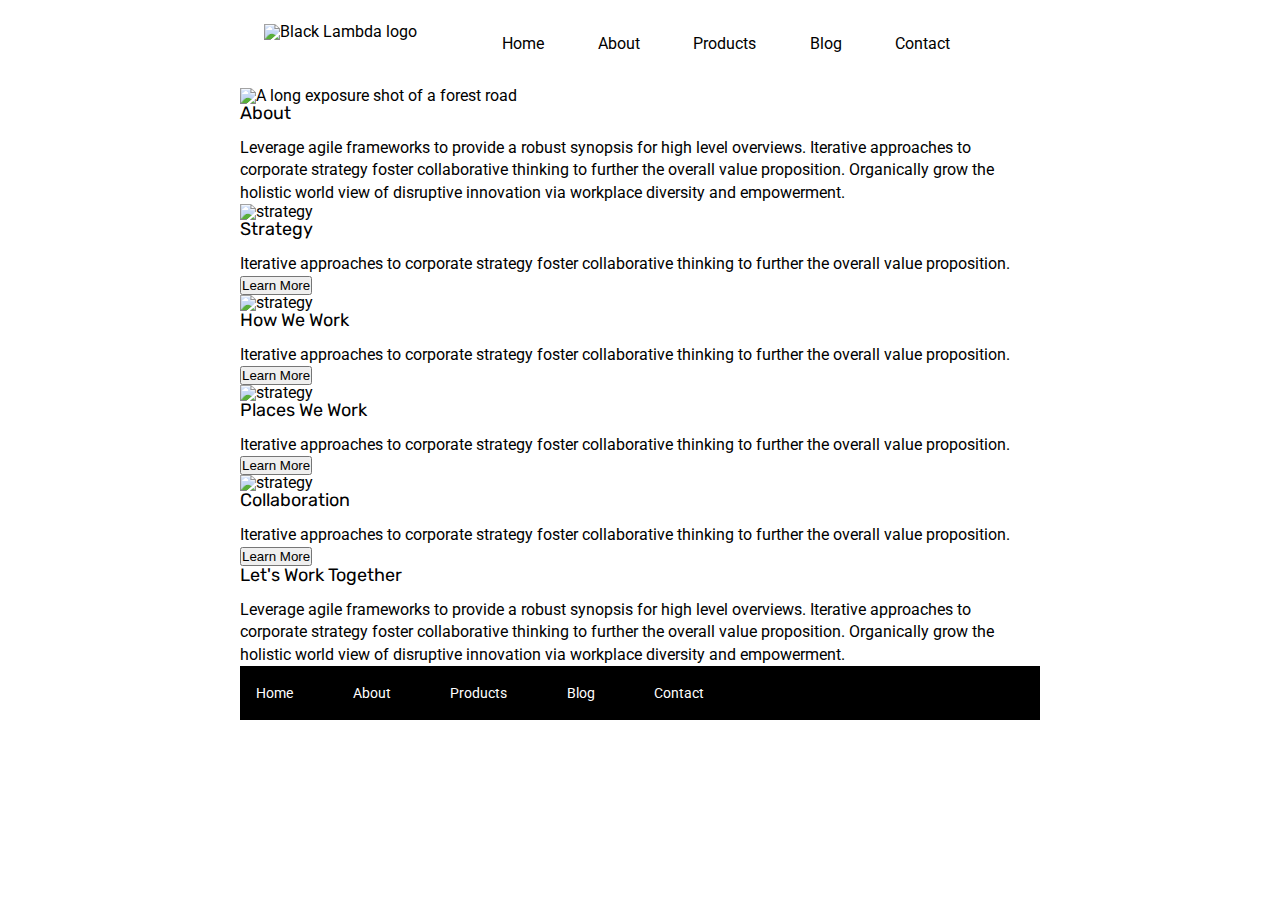
==== about.html @ 1b0375da "completed about.html" ====
<!doctype html>

<html lang="en">
<head>
  <meta charset="utf-8">

  <title>Sprint Challenge - About</title>

  <link href="https://fonts.googleapis.com/css?family=Roboto|Rubik" rel="stylesheet">
  <link rel="stylesheet" href="css/index.css">

</head>

<body>
  <div class="container about-page">
    <header>
      <div class="links">
        <img id="logo" src="../web-Sprint-Challenge-User-Interface-and-Git/img/lambda-black.png" alt="Black Lambda logo">
        <nav>
            <a id="home" href="../web-Sprint-Challenge-User-Interface-and-Git/index.html">Home</a>
            <a id="About" href="../web-Sprint-Challenge-User-Interface-and-Git/about.html">About</a>
            <a id="Products" href="">Products</a>
            <a id="Blog" href="">Blog</a>
            <a id="Contact" href="">Contact</a>
        </nav>
        </div>
        <div class="img">
        <img src="../web-Sprint-Challenge-User-Interface-and-Git/img/jumbo-about.png" alt="A long exposure shot of a forest road">
        </div>    
    </header> 
    <section class="about">
      <h2>About</h2>

      <p>Leverage agile frameworks to provide a robust synopsis for high level overviews. 
      Iterative approaches to corporate strategy foster collaborative thinking to further 
      the overall value proposition. Organically grow the holistic world view of 
      disruptive innovation via workplace diversity and empowerment.</p>

    </section>
    <section class="strategy-how">
      <div class="strategy">
        <img src="img/about-plan.png" alt="strategy">
      
        <h2>Strategy</h2>
    
        <p>Iterative approaches to corporate strategy foster collaborative thinking to 
        further the overall value proposition.</p>

        <button>Learn More</button>
    </div>

    <div class="how">
      <img src="img/about-working.png" alt="strategy">
    
      <h2>How We Work</h2>
    
      <p>Iterative approaches to corporate strategy foster collaborative thinking 
      to further the overall value proposition.</p>

      <button>Learn More</button>
    </div>
  </section>

  <section class="places-collaboration">
    <div class="places">
      <img src="img/about-office.png" alt="strategy">
    
      <h2>Places We Work</h2>

      <p>Iterative approaches to corporate strategy foster collaborative thinking 
        to further the overall value proposition.</p>

      <button>Learn More</button>
    </div>
    
    <div class="collaboration">
      <img src="img/about-meeting.png" alt="strategy">
      <h2>Collaboration</h2>
    
      <p>Iterative approaches to corporate strategy foster collaborative thinking 
        to further the overall value proposition.</p>

      <button>Learn More</button>
    </div>
  </section>
  
  <section class="together">
    <h2>Let's Work Together</h2>

    <p>Leverage agile frameworks to provide a robust synopsis for high level 
    overviews. Iterative approaches to corporate strategy foster 
    collaborative thinking to further the overall value proposition. 
    Organically grow the holistic world view of disruptive innovation via 
    workplace diversity and empowerment.</p>
  </section>      
  <footer>
    <nav>
      <a href="index.html">Home</a>
      <a href="#">About</a>
      <a href="#">Products</a>
      <a href="#">Blog</a>
      <a href="#">Contact</a>
    </nav>
  </footer>
  </div><!-- container -->        
</body>
</html>
---- css/index.css ----
/* http://meyerweb.com/eric/tools/css/reset/ 
   v2.0 | 20110126
   License: none (public domain)
*/

html, body, div, span, applet, object, iframe,
h1, h2, h3, h4, h5, h6, p, blockquote, pre,
a, abbr, acronym, address, big, cite, code,
del, dfn, em, img, ins, kbd, q, s, samp,
small, strike, strong, sub, sup, tt, var,
b, u, i, center,
dl, dt, dd, ol, ul, li,
fieldset, form, label, legend,
table, caption, tbody, tfoot, thead, tr, th, td,
article, aside, canvas, details, embed, 
figure, figcaption, footer, header, hgroup, 
menu, nav, output, ruby, section, summary,
time, mark, audio, video {
	margin: 0;
	padding: 0;
	border: 0;
	font-size: 100%;
	font: inherit;
	vertical-align: baseline;
}
/* HTML5 display-role reset for older browsers */
article, aside, details, figcaption, figure, 
footer, header, hgroup, menu, nav, section {
	display: block;
}
body {
	line-height: 1;
}
ol, ul {
	list-style: none;
}
blockquote, q {
	quotes: none;
}
blockquote:before, blockquote:after,
q:before, q:after {
	content: '';
	content: none;
}
table {
	border-collapse: collapse;
	border-spacing: 0;
}
a{
    text-decoration:none;
    color:black;
}

* {
    box-sizing: border-box;
    padding:0;
    margin:0;
    max-width:100%;
}

html, body {
    height: 100%;
    font-family: 'Roboto', sans-serif;
}

h1, h2, h3, h4, h5 {
    font-size: 18px;
    margin-bottom: 15px;
    font-family: 'Rubik', sans-serif;
}

p {
    line-height: 1.4;
}

.container {
    width: 800px;
    margin: 0 auto;
}
/* Header style */

header .links {
    padding:3%;
    display:flex;
    justify-content:space-between;
}
header .links nav{
    display:flex;
    flex-direction: row;
    justify-content:space-evenly;
    padding:12px;
    width:77%;
}

header .img{
    display:flex;
}


.top-content {
    display: flex;
    flex-wrap: wrap;
    justify-content: space-evenly;
    margin-bottom: 20px;
    margin-top:20px;
    border-bottom: 1px dashed black;
}

.top-content .text-container {
    width: 48%;
    padding: 0 1%;
    padding-bottom: 20px;  
}

.middle-content {
    margin-bottom: 20px;
    border-bottom: 1px dashed black;
}

.middle-content h2 {
    padding: 0 2%;
    margin-bottom: 0;
}

.middle-content .boxes {
    display: flex;
    flex-wrap: wrap;
    justify-content: space-evenly;
}

.middle-content .boxes .box {
    width: 12.5%;
    height: 100px;
    background: black;
    margin: 20px 2.5%;
    color: white;
    display: flex;
    align-items: center;
    justify-content: center;
}
#box1{
    background-color: teal;
}
#box2{
    background-color: gold;
}
#box3{
    background-color: cadetblue;
}
#box4{
    background-color: coral;
}
#box5{
    background-color: crimson;
}
#box6{
    background-color: forestgreen;
}
#box7{
    background-color: darkorchid;
}
#box8{
    background-color: hotpink;
}
#box9{
    background-color: indigo;
}
#box10{
    background-color: dodgerblue;
}

.bottom-content {
    display: flex;
    margin: 0 2% 20px;
    justify-content: space-around;
}

.bottom-content .text-container {
    padding-right: 4%;
}

.bottom-content .text-container:last-child {
    padding-right: 0;
}

footer {
    width: 100%;
    background: black;
}

footer nav {
    width: 60%;
    display: flex;
    justify-content: space-between;
    align-items: center;
    padding: 20px 2%;
    font-size: 14px;
}

footer nav a {
    color: white;
    text-decoration: none;
}
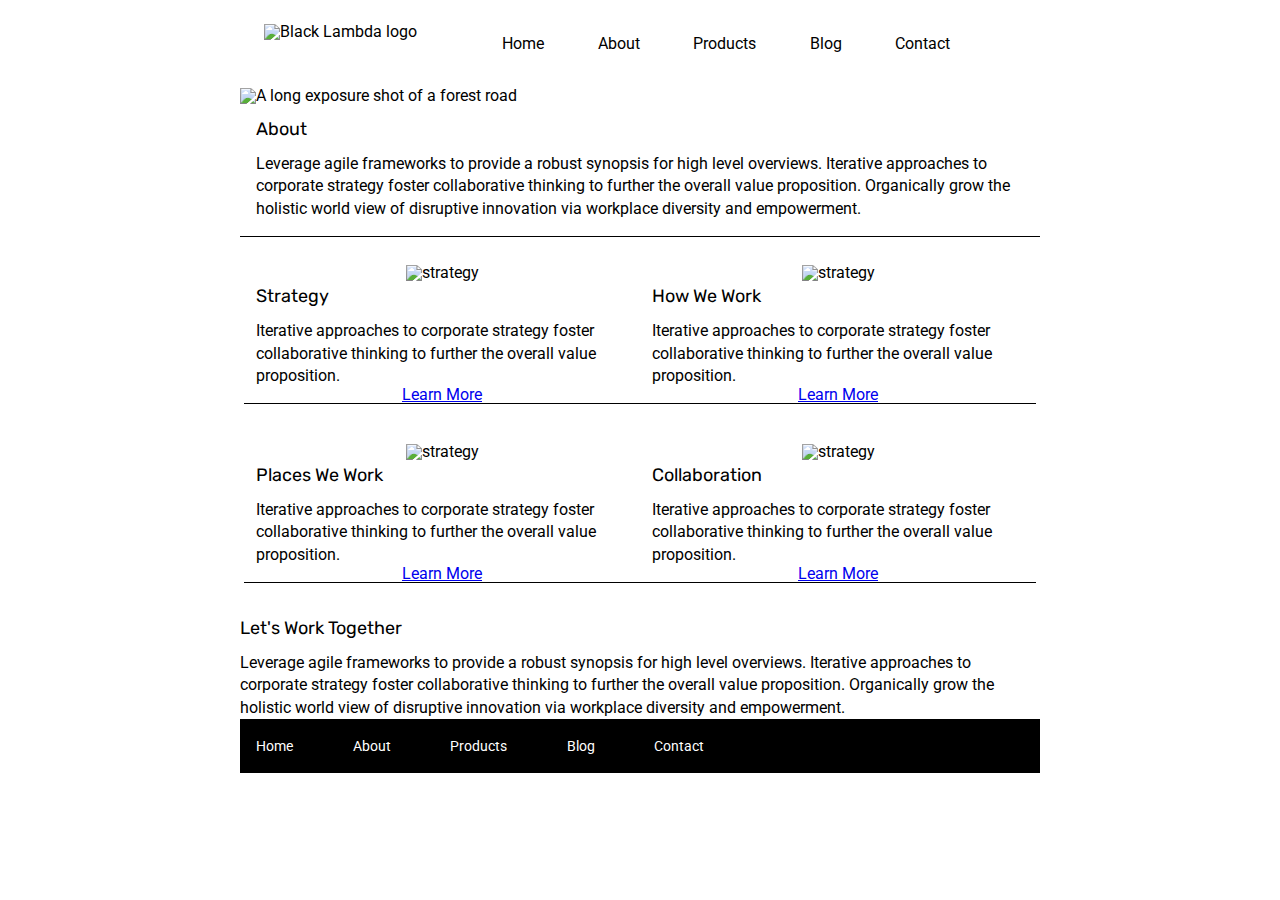
==== commit ad754749: "about page 90% done" ====
--- a/about.html
+++ b/about.html
@@ -46,7 +46,7 @@
         <p>Iterative approaches to corporate strategy foster collaborative thinking to 
         further the overall value proposition.</p>
 
-        <button>Learn More</button>
+        <a href="#">Learn More</a>
     </div>
 
     <div class="how">
@@ -57,7 +57,7 @@
       <p>Iterative approaches to corporate strategy foster collaborative thinking 
       to further the overall value proposition.</p>
 
-      <button>Learn More</button>
+      <a href="#">Learn More</a>
     </div>
   </section>
 
@@ -69,8 +69,8 @@
 
       <p>Iterative approaches to corporate strategy foster collaborative thinking 
         to further the overall value proposition.</p>
-
-      <button>Learn More</button>
+      
+      <a href="#">Learn More</a>
     </div>
     
     <div class="collaboration">
@@ -80,10 +80,9 @@
       <p>Iterative approaches to corporate strategy foster collaborative thinking 
         to further the overall value proposition.</p>
 
-      <button>Learn More</button>
+      <a href="#">Learn More</a>
     </div>
   </section>
-  
   <section class="together">
     <h2>Let's Work Together</h2>
 
--- a/css/index.css
+++ b/css/index.css
@@ -46,10 +46,6 @@
 	border-collapse: collapse;
 	border-spacing: 0;
 }
-a{
-    text-decoration:none;
-    color:black;
-}
 
 * {
     box-sizing: border-box;
@@ -91,6 +87,10 @@
     padding:12px;
     width:77%;
 }
+header .links nav a{
+    text-decoration:none;
+    color:black;
+}
 
 header .img{
     display:flex;
@@ -102,7 +102,7 @@
     flex-wrap: wrap;
     justify-content: space-evenly;
     margin-bottom: 20px;
-    margin-top:20px;
+    margin-top: 20px;
     border-bottom: 1px dashed black;
 }
 
@@ -200,4 +200,59 @@
 footer nav a {
     color: white;
     text-decoration: none;
-}+}
+
+/* about page */
+
+.about{
+    padding:2%;
+    margin-bottom: 3%;
+    border-bottom: 1px solid black;
+}
+
+.strategy-how{
+    text-align:center;
+    padding:.5%;
+    display:flex;
+    justify-content: space-between;
+}
+.strategy-how .strategy{
+    border-bottom: 1px solid black;
+    margin-bottom: 4%;
+}
+.strategy-how .how{
+    border-bottom: 1px solid black;
+    margin-bottom: 4%;
+}
+.strategy-how img{
+    margin-bottom:1.5%;
+    text-align:center;
+}
+.strategy-how p, .strategy-how h2{
+    text-align:left;
+    padding-left: 3%;
+}
+
+.places-collaboration{
+    text-align:center;
+    padding:.5%;
+    display:flex;
+    justify-content: space-between;
+}
+.places-collaboration .places{
+    border-bottom: 1px solid black;
+    margin-bottom: 4%;
+}
+.places-collaboration .collaboration{
+    border-bottom: 1px solid black;
+    margin-bottom: 4%;
+}
+.places-collaboration img{
+    margin-bottom:1.5%;
+    text-align:center;
+}
+.places-collaboration p, .places-collaboration h2{
+    text-align:left;
+    padding-left: 3%;
+}
+
